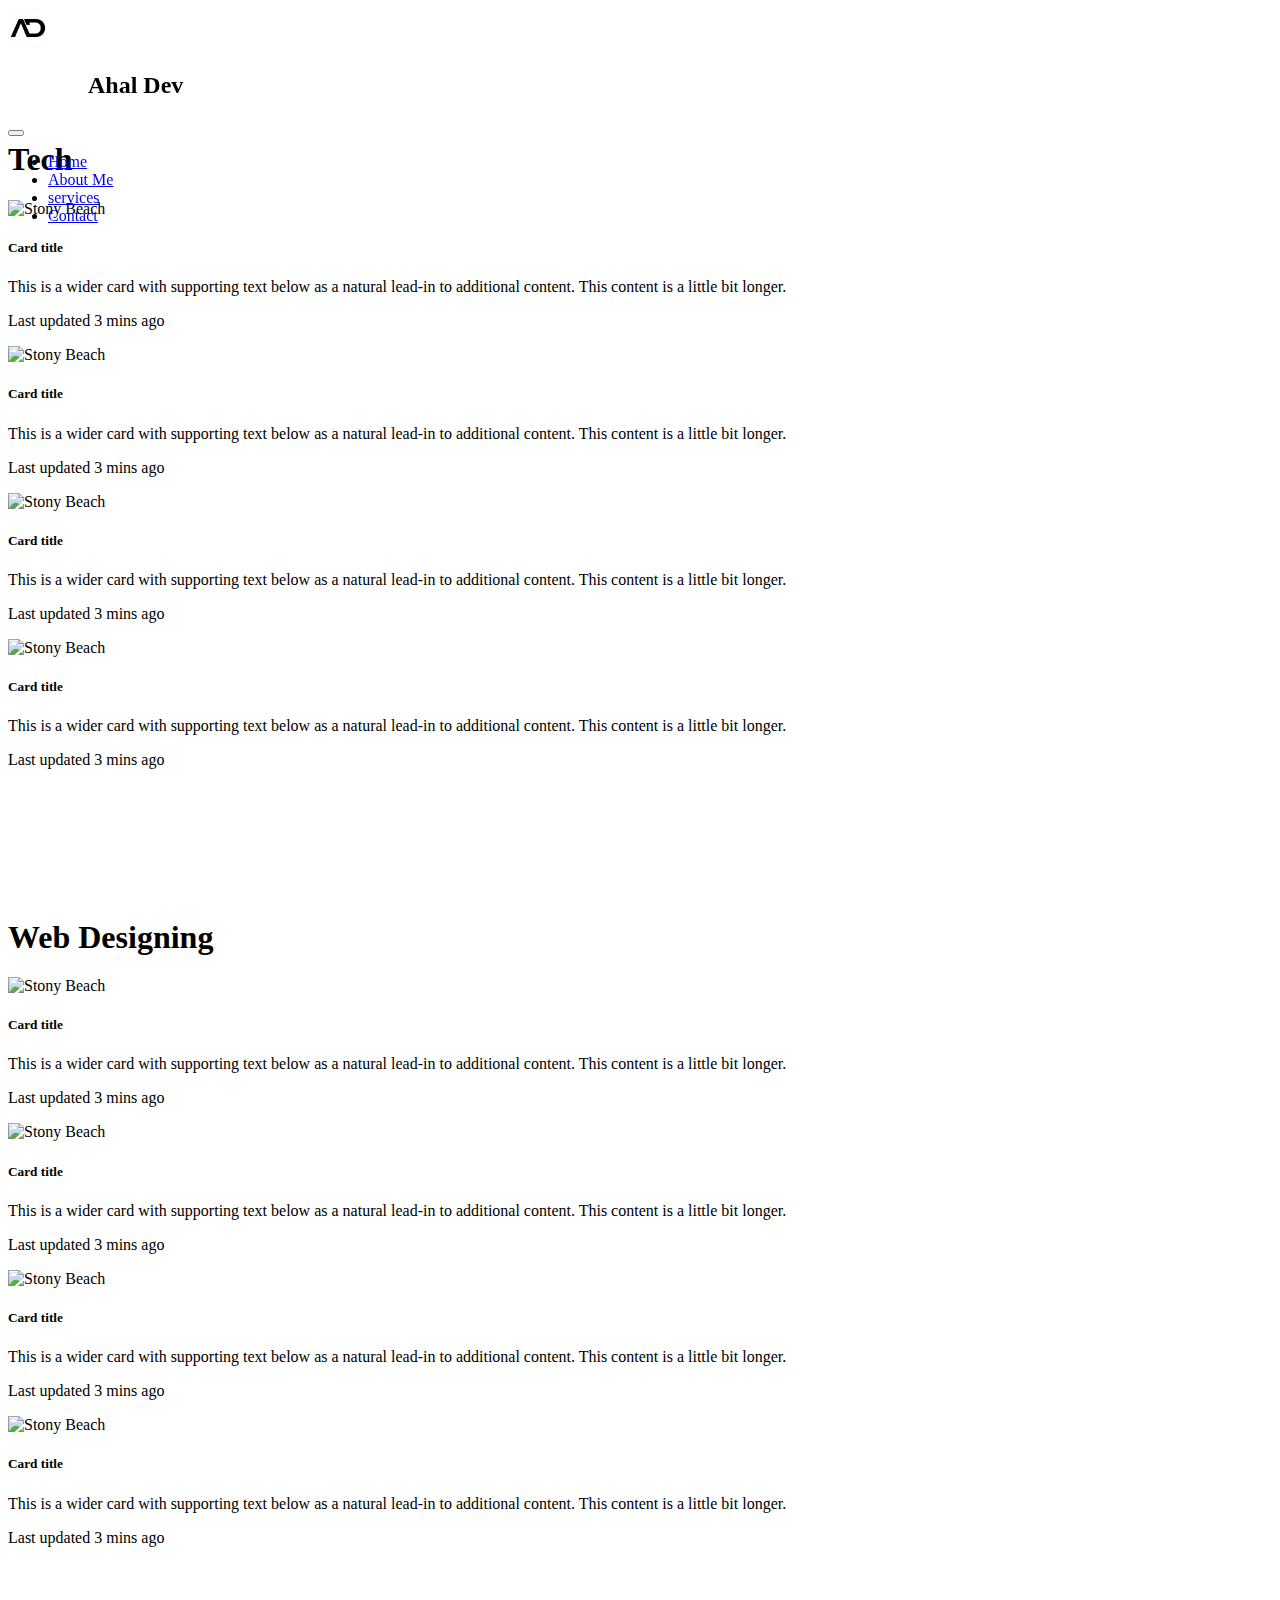
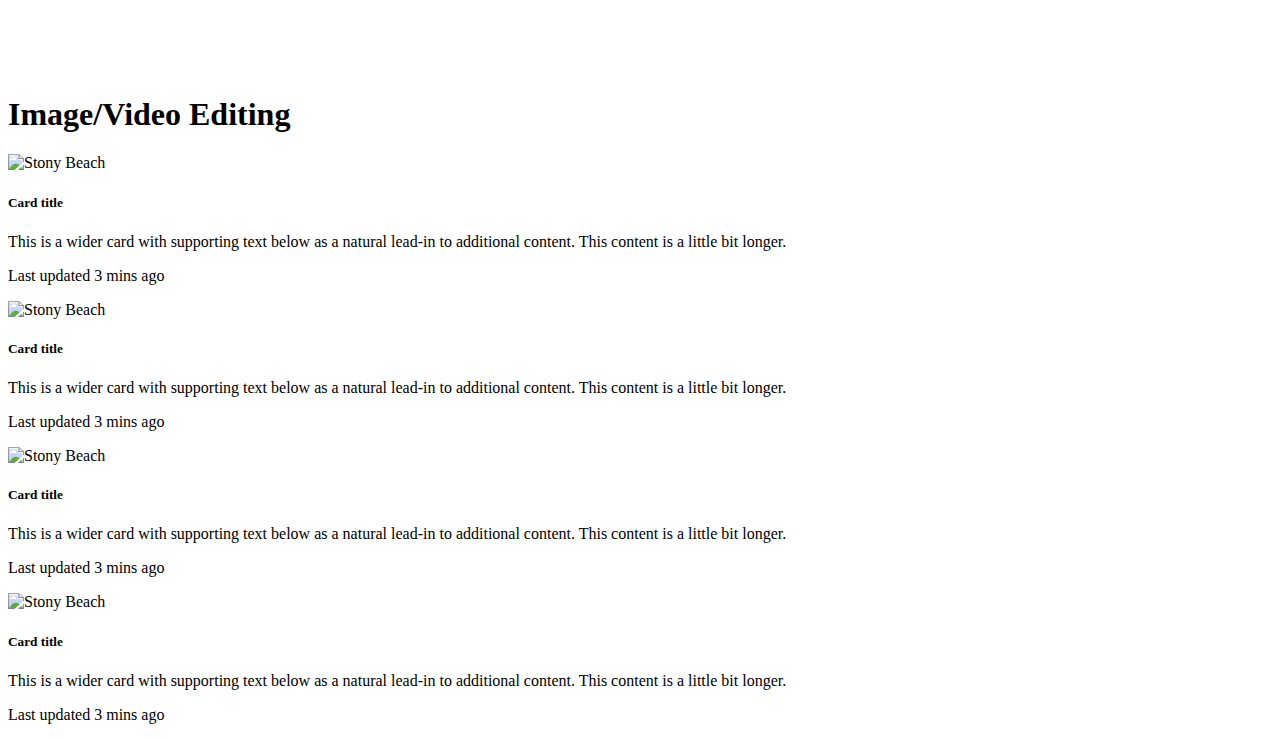
==== projects.html @ ef690529 "project page" ====
<!DOCTYPE html>
<html lang="en">
<head>
    <meta charset="UTF-8">
    <meta http-equiv="X-UA-Compatible" content="IE=edge">
    <meta name="viewport" content="width=device-width, initial-scale=1.0">
    <title>Ahal Dev</title>
    <link rel="icon" href=".\images\head icon.png" type="image/gif">
    <link href="https://cdn.jsdelivr.net/npm/bootstrap@5.0.2/dist/css/bootstrap.min.css" rel="stylesheet" integrity="sha384-EVSTQN3/azprG1Anm3QDgpJLIm9Nao0Yz1ztcQTwFspd3yD65VohhpuuCOmLASjC" crossorigin="anonymous">
</head>
<body>
    <header class="bg-info " style="position: fixed; width: 100%; z-index: 2; ">
        <div class="row">
            <div class="col-md-6 col-9 p-2 text-white"  class="img-fluid">
                <img src=".\images\head icon.png" alt="" class="float-start ms-3 my-auto" style="width: 2.5rem;">
                <h2 class="Ahal_font" style=" padding-left: 5rem; font-family: 'Times New Roman', Times, serif;">Ahal Dev</h2>  
            </div>
            <div class="col-md-6 col-3 my-auto text-white " style="padding-right: 5rem;">
                <nav class="navbar navbar-expand-lg navbar-light">
                    <div class="container-fluid">
                      <button class="navbar-toggler ms-auto mx-3 " type="button" data-bs-toggle="collapse" data-bs-target="#navbarSupportedContent" aria-controls="navbarSupportedContent" aria-expanded="false" aria-label="Toggle navigation">
                        <span class="navbar-toggler-icon"></span>
                      </button>
                      <div class="collapse navbar-collapse" id="navbarSupportedContent">
                        <ul class="navbar-nav ms-auto mb-2 mb-lg-1">
                          <li  class="nav-item">
                            <a   class="nav-link active text-white" aria-current="page" href="index.html">Home</a>
                          </li>
                          <li  class="nav-item">
                            <a class="nav-link text-white" href="#About_Me">About Me</a>
                          </li>
                          <li class="nav-item">
                            <a class="nav-link text-white" href="#Services">services</a>
                          </li>
                          <li class="nav-item">
                            <a class="nav-link text-white " href="#contact_me">Contact</a>
                          </li>
                        </ul>
                      </div>
                    </div>
                  </nav>
            </div>
        </div>
    </header>
    <section style="padding-top: 7rem ;">
        <div class="container">
            <h1 class="text-center ">Tech</h1>
            <div class="row pt-4">
                <div class="col-md-6" >
                    <div class="card bg-dark text-white">
                        <img src="https://mdbcdn.b-cdn.net/img/new/slides/017.webp" class="card-img" alt="Stony Beach"/>
                        <div class="card-img-overlay ">
                            <div class="position-absolute bottom-0">
                                <h5 class="card-title">Card title</h5>
                                <p class="card-text">
                                    This is a wider card with supporting text below as a natural lead-in to additional
                                    content. This content is a little bit longer.
                                </p>
                                <p class="card-text">Last updated 3 mins ago</p>
                            </div>
                        </div>
                      </div>
                </div>

                <div class="col-md-6" >
                    <div class="card bg-dark text-white">
                        <img src="https://mdbcdn.b-cdn.net/img/new/slides/017.webp" class="card-img" alt="Stony Beach"/>
                        <div class="card-img-overlay ">
                            <div class="position-absolute bottom-0">
                                <h5 class="card-title">Card title</h5>
                                <p class="card-text">
                                    This is a wider card with supporting text below as a natural lead-in to additional
                                    content. This content is a little bit longer.
                                </p>
                                <p class="card-text">Last updated 3 mins ago</p>
                            </div>
                        </div>
                      </div>
                </div>
            </div>

            <div class="row pt-4">
                <div class="col-md-6" >
                    <div class="card bg-dark text-white">
                        <img src="https://mdbcdn.b-cdn.net/img/new/slides/017.webp" class="card-img" alt="Stony Beach"/>
                        <div class="card-img-overlay ">
                            <div class="position-absolute bottom-0">
                                <h5 class="card-title">Card title</h5>
                                <p class="card-text">
                                    This is a wider card with supporting text below as a natural lead-in to additional
                                    content. This content is a little bit longer.
                                </p>
                                <p class="card-text">Last updated 3 mins ago</p>
                            </div>
                        </div>
                      </div>
                </div>

                <div class="col-md-6" >
                    <div class="card bg-dark text-white">
                        <img src="https://mdbcdn.b-cdn.net/img/new/slides/017.webp" class="card-img" alt="Stony Beach"/>
                        <div class="card-img-overlay ">
                            <div class="position-absolute bottom-0">
                                <h5 class="card-title">Card title</h5>
                                <p class="card-text">
                                    This is a wider card with supporting text below as a natural lead-in to additional
                                    content. This content is a little bit longer.
                                </p>
                                <p class="card-text">Last updated 3 mins ago</p>
                            </div>
                        </div>
                      </div>
                </div>
            </div>
        </div>
    </section>


    <section style="padding-top: 7rem ;">
        <div class="container">
            <h1 class="text-center ">Web Designing</h1>
            <div class="row pt-4">
                <div class="col-md-6" >
                    <div class="card bg-dark text-white">
                        <img src="https://mdbcdn.b-cdn.net/img/new/slides/017.webp" class="card-img" alt="Stony Beach"/>
                        <div class="card-img-overlay ">
                            <div class="position-absolute bottom-0">
                                <h5 class="card-title">Card title</h5>
                                <p class="card-text">
                                    This is a wider card with supporting text below as a natural lead-in to additional
                                    content. This content is a little bit longer.
                                </p>
                                <p class="card-text">Last updated 3 mins ago</p>
                            </div>
                        </div>
                      </div>
                </div>

                <div class="col-md-6" >
                    <div class="card bg-dark text-white">
                        <img src="https://mdbcdn.b-cdn.net/img/new/slides/017.webp" class="card-img" alt="Stony Beach"/>
                        <div class="card-img-overlay ">
                            <div class="position-absolute bottom-0">
                                <h5 class="card-title">Card title</h5>
                                <p class="card-text">
                                    This is a wider card with supporting text below as a natural lead-in to additional
                                    content. This content is a little bit longer.
                                </p>
                                <p class="card-text">Last updated 3 mins ago</p>
                            </div>
                        </div>
                      </div>
                </div>
            </div>

            <div class="row pt-4">
                <div class="col-md-6" >
                    <div class="card bg-dark text-white">
                        <img src="https://mdbcdn.b-cdn.net/img/new/slides/017.webp" class="card-img" alt="Stony Beach"/>
                        <div class="card-img-overlay ">
                            <div class="position-absolute bottom-0">
                                <h5 class="card-title">Card title</h5>
                                <p class="card-text">
                                    This is a wider card with supporting text below as a natural lead-in to additional
                                    content. This content is a little bit longer.
                                </p>
                                <p class="card-text">Last updated 3 mins ago</p>
                            </div>
                        </div>
                      </div>
                </div>

                <div class="col-md-6" >
                    <div class="card bg-dark text-white">
                        <img src="https://mdbcdn.b-cdn.net/img/new/slides/017.webp" class="card-img" alt="Stony Beach"/>
                        <div class="card-img-overlay ">
                            <div class="position-absolute bottom-0">
                                <h5 class="card-title">Card title</h5>
                                <p class="card-text">
                                    This is a wider card with supporting text below as a natural lead-in to additional
                                    content. This content is a little bit longer.
                                </p>
                                <p class="card-text">Last updated 3 mins ago</p>
                            </div>
                        </div>
                      </div>
                </div>
            </div>
        </div>
    </section>


    <section style="padding-top: 7rem ;">
        <div class="container">
            <h1 class="text-center ">Image/Video Editing</h1>
            <div class="row pt-4">
                <div class="col-md-6" >
                    <div class="card bg-dark text-white">
                        <img src="https://mdbcdn.b-cdn.net/img/new/slides/017.webp" class="card-img" alt="Stony Beach"/>
                        <div class="card-img-overlay ">
                            <div class="position-absolute bottom-0">
                                <h5 class="card-title">Card title</h5>
                                <p class="card-text">
                                    This is a wider card with supporting text below as a natural lead-in to additional
                                    content. This content is a little bit longer.
                                </p>
                                <p class="card-text">Last updated 3 mins ago</p>
                            </div>
                        </div>
                      </div>
                </div>

                <div class="col-md-6" >
                    <div class="card bg-dark text-white">
                        <img src="https://mdbcdn.b-cdn.net/img/new/slides/017.webp" class="card-img" alt="Stony Beach"/>
                        <div class="card-img-overlay ">
                            <div class="position-absolute bottom-0">
                                <h5 class="card-title">Card title</h5>
                                <p class="card-text">
                                    This is a wider card with supporting text below as a natural lead-in to additional
                                    content. This content is a little bit longer.
                                </p>
                                <p class="card-text">Last updated 3 mins ago</p>
                            </div>
                        </div>
                      </div>
                </div>
            </div>

            <div class="row pt-4">
                <div class="col-md-6" >
                    <div class="card bg-dark text-white">
                        <img src="https://mdbcdn.b-cdn.net/img/new/slides/017.webp" class="card-img" alt="Stony Beach"/>
                        <div class="card-img-overlay ">
                            <div class="position-absolute bottom-0">
                                <h5 class="card-title">Card title</h5>
                                <p class="card-text">
                                    This is a wider card with supporting text below as a natural lead-in to additional
                                    content. This content is a little bit longer.
                                </p>
                                <p class="card-text">Last updated 3 mins ago</p>
                            </div>
                        </div>
                      </div>
                </div>

                <div class="col-md-6" >
                    <div class="card bg-dark text-white">
                        <img src="https://mdbcdn.b-cdn.net/img/new/slides/017.webp" class="card-img" alt="Stony Beach"/>
                        <div class="card-img-overlay ">
                            <div class="position-absolute bottom-0">
                                <h5 class="card-title">Card title</h5>
                                <p class="card-text">
                                    This is a wider card with supporting text below as a natural lead-in to additional
                                    content. This content is a little bit longer.
                                </p>
                                <p class="card-text">Last updated 3 mins ago</p>
                            </div>
                        </div>
                      </div>
                </div>
            </div>
        </div>
    </section>

    <script src="https://cdn.jsdelivr.net/npm/bootstrap@5.0.2/dist/js/bootstrap.bundle.min.js" integrity="sha384-MrcW6ZMFYlzcLA8Nl+NtUVF0sA7MsXsP1UyJoMp4YLEuNSfAP+JcXn/tWtIaxVXM" crossorigin="anonymous"></script>
     <script src="https://kit.fontawesome.com/ac0df2a824.js" crossorigin="anonymous"></script>
</body>
</html>
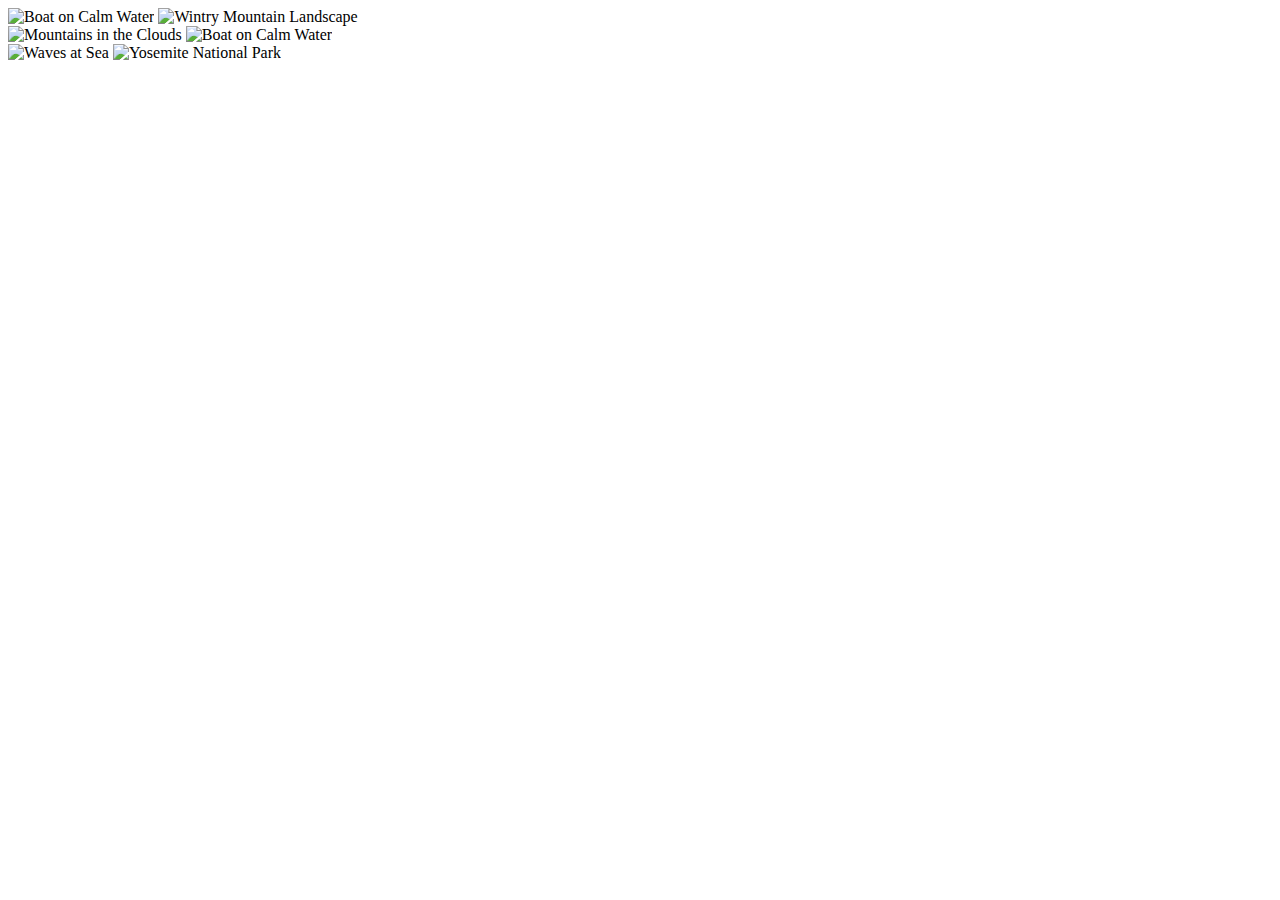
==== commit 1142ef29: "project page" ====
--- a/projects.html
+++ b/projects.html
@@ -4,266 +4,61 @@
     <meta charset="UTF-8">
     <meta http-equiv="X-UA-Compatible" content="IE=edge">
     <meta name="viewport" content="width=device-width, initial-scale=1.0">
-    <title>Ahal Dev</title>
-    <link rel="icon" href=".\images\head icon.png" type="image/gif">
+    <title>projects</title>
+
     <link href="https://cdn.jsdelivr.net/npm/bootstrap@5.0.2/dist/css/bootstrap.min.css" rel="stylesheet" integrity="sha384-EVSTQN3/azprG1Anm3QDgpJLIm9Nao0Yz1ztcQTwFspd3yD65VohhpuuCOmLASjC" crossorigin="anonymous">
 </head>
 <body>
-    <header class="bg-info " style="position: fixed; width: 100%; z-index: 2; ">
-        <div class="row">
-            <div class="col-md-6 col-9 p-2 text-white"  class="img-fluid">
-                <img src=".\images\head icon.png" alt="" class="float-start ms-3 my-auto" style="width: 2.5rem;">
-                <h2 class="Ahal_font" style=" padding-left: 5rem; font-family: 'Times New Roman', Times, serif;">Ahal Dev</h2>  
-            </div>
-            <div class="col-md-6 col-3 my-auto text-white " style="padding-right: 5rem;">
-                <nav class="navbar navbar-expand-lg navbar-light">
-                    <div class="container-fluid">
-                      <button class="navbar-toggler ms-auto mx-3 " type="button" data-bs-toggle="collapse" data-bs-target="#navbarSupportedContent" aria-controls="navbarSupportedContent" aria-expanded="false" aria-label="Toggle navigation">
-                        <span class="navbar-toggler-icon"></span>
-                      </button>
-                      <div class="collapse navbar-collapse" id="navbarSupportedContent">
-                        <ul class="navbar-nav ms-auto mb-2 mb-lg-1">
-                          <li  class="nav-item">
-                            <a   class="nav-link active text-white" aria-current="page" href="index.html">Home</a>
-                          </li>
-                          <li  class="nav-item">
-                            <a class="nav-link text-white" href="#About_Me">About Me</a>
-                          </li>
-                          <li class="nav-item">
-                            <a class="nav-link text-white" href="#Services">services</a>
-                          </li>
-                          <li class="nav-item">
-                            <a class="nav-link text-white " href="#contact_me">Contact</a>
-                          </li>
-                        </ul>
-                      </div>
-                    </div>
-                  </nav>
-            </div>
-        </div>
-    </header>
-    <section style="padding-top: 7rem ;">
-        <div class="container">
-            <h1 class="text-center ">Tech</h1>
-            <div class="row pt-4">
-                <div class="col-md-6" >
-                    <div class="card bg-dark text-white">
-                        <img src="https://mdbcdn.b-cdn.net/img/new/slides/017.webp" class="card-img" alt="Stony Beach"/>
-                        <div class="card-img-overlay ">
-                            <div class="position-absolute bottom-0">
-                                <h5 class="card-title">Card title</h5>
-                                <p class="card-text">
-                                    This is a wider card with supporting text below as a natural lead-in to additional
-                                    content. This content is a little bit longer.
-                                </p>
-                                <p class="card-text">Last updated 3 mins ago</p>
-                            </div>
-                        </div>
-                      </div>
-                </div>
-
-                <div class="col-md-6" >
-                    <div class="card bg-dark text-white">
-                        <img src="https://mdbcdn.b-cdn.net/img/new/slides/017.webp" class="card-img" alt="Stony Beach"/>
-                        <div class="card-img-overlay ">
-                            <div class="position-absolute bottom-0">
-                                <h5 class="card-title">Card title</h5>
-                                <p class="card-text">
-                                    This is a wider card with supporting text below as a natural lead-in to additional
-                                    content. This content is a little bit longer.
-                                </p>
-                                <p class="card-text">Last updated 3 mins ago</p>
-                            </div>
-                        </div>
-                      </div>
-                </div>
-            </div>
-
-            <div class="row pt-4">
-                <div class="col-md-6" >
-                    <div class="card bg-dark text-white">
-                        <img src="https://mdbcdn.b-cdn.net/img/new/slides/017.webp" class="card-img" alt="Stony Beach"/>
-                        <div class="card-img-overlay ">
-                            <div class="position-absolute bottom-0">
-                                <h5 class="card-title">Card title</h5>
-                                <p class="card-text">
-                                    This is a wider card with supporting text below as a natural lead-in to additional
-                                    content. This content is a little bit longer.
-                                </p>
-                                <p class="card-text">Last updated 3 mins ago</p>
-                            </div>
-                        </div>
-                      </div>
-                </div>
-
-                <div class="col-md-6" >
-                    <div class="card bg-dark text-white">
-                        <img src="https://mdbcdn.b-cdn.net/img/new/slides/017.webp" class="card-img" alt="Stony Beach"/>
-                        <div class="card-img-overlay ">
-                            <div class="position-absolute bottom-0">
-                                <h5 class="card-title">Card title</h5>
-                                <p class="card-text">
-                                    This is a wider card with supporting text below as a natural lead-in to additional
-                                    content. This content is a little bit longer.
-                                </p>
-                                <p class="card-text">Last updated 3 mins ago</p>
-                            </div>
-                        </div>
-                      </div>
-                </div>
-            </div>
-        </div>
-    </section>
+    
+    <!-- Gallery -->
+<div class="row">
+    <div class="col-lg-4 col-md-12 mb-4 mb-lg-0">
+      <img
+        src="https://mdbcdn.b-cdn.net/img/Photos/Horizontal/Nature/4-col/img%20(73).webp"
+        class="w-100 shadow-1-strong rounded mb-4"
+        alt="Boat on Calm Water"
+      />
+  
+      <img
+        src="https://mdbcdn.b-cdn.net/img/Photos/Vertical/mountain1.webp"
+        class="w-100 shadow-1-strong rounded mb-4"
+        alt="Wintry Mountain Landscape"
+      />
+    </div>
+  
+    <div class="col-lg-4 mb-4 mb-lg-0">
+      <img
+        src="https://mdbcdn.b-cdn.net/img/Photos/Vertical/mountain2.webp"
+        class="w-100 shadow-1-strong rounded mb-4"
+        alt="Mountains in the Clouds"
+      />
+  
+      <img
+        src="https://mdbcdn.b-cdn.net/img/Photos/Horizontal/Nature/4-col/img%20(73).webp"
+        class="w-100 shadow-1-strong rounded mb-4"
+        alt="Boat on Calm Water"
+      />
+    </div>
+  
+    <div class="col-lg-4 mb-4 mb-lg-0">
+      <img
+        src="https://mdbcdn.b-cdn.net/img/Photos/Horizontal/Nature/4-col/img%20(18).webp"
+        class="w-100 shadow-1-strong rounded mb-4"
+        alt="Waves at Sea"
+      />
+  
+      <img
+        src="https://mdbcdn.b-cdn.net/img/Photos/Vertical/mountain3.webp"
+        class="w-100 shadow-1-strong rounded mb-4"
+        alt="Yosemite National Park"
+      />
+    </div>
+  </div>
+  <!-- Gallery -->
 
 
-    <section style="padding-top: 7rem ;">
-        <div class="container">
-            <h1 class="text-center ">Web Designing</h1>
-            <div class="row pt-4">
-                <div class="col-md-6" >
-                    <div class="card bg-dark text-white">
-                        <img src="https://mdbcdn.b-cdn.net/img/new/slides/017.webp" class="card-img" alt="Stony Beach"/>
-                        <div class="card-img-overlay ">
-                            <div class="position-absolute bottom-0">
-                                <h5 class="card-title">Card title</h5>
-                                <p class="card-text">
-                                    This is a wider card with supporting text below as a natural lead-in to additional
-                                    content. This content is a little bit longer.
-                                </p>
-                                <p class="card-text">Last updated 3 mins ago</p>
-                            </div>
-                        </div>
-                      </div>
-                </div>
 
-                <div class="col-md-6" >
-                    <div class="card bg-dark text-white">
-                        <img src="https://mdbcdn.b-cdn.net/img/new/slides/017.webp" class="card-img" alt="Stony Beach"/>
-                        <div class="card-img-overlay ">
-                            <div class="position-absolute bottom-0">
-                                <h5 class="card-title">Card title</h5>
-                                <p class="card-text">
-                                    This is a wider card with supporting text below as a natural lead-in to additional
-                                    content. This content is a little bit longer.
-                                </p>
-                                <p class="card-text">Last updated 3 mins ago</p>
-                            </div>
-                        </div>
-                      </div>
-                </div>
-            </div>
-
-            <div class="row pt-4">
-                <div class="col-md-6" >
-                    <div class="card bg-dark text-white">
-                        <img src="https://mdbcdn.b-cdn.net/img/new/slides/017.webp" class="card-img" alt="Stony Beach"/>
-                        <div class="card-img-overlay ">
-                            <div class="position-absolute bottom-0">
-                                <h5 class="card-title">Card title</h5>
-                                <p class="card-text">
-                                    This is a wider card with supporting text below as a natural lead-in to additional
-                                    content. This content is a little bit longer.
-                                </p>
-                                <p class="card-text">Last updated 3 mins ago</p>
-                            </div>
-                        </div>
-                      </div>
-                </div>
-
-                <div class="col-md-6" >
-                    <div class="card bg-dark text-white">
-                        <img src="https://mdbcdn.b-cdn.net/img/new/slides/017.webp" class="card-img" alt="Stony Beach"/>
-                        <div class="card-img-overlay ">
-                            <div class="position-absolute bottom-0">
-                                <h5 class="card-title">Card title</h5>
-                                <p class="card-text">
-                                    This is a wider card with supporting text below as a natural lead-in to additional
-                                    content. This content is a little bit longer.
-                                </p>
-                                <p class="card-text">Last updated 3 mins ago</p>
-                            </div>
-                        </div>
-                      </div>
-                </div>
-            </div>
-        </div>
-    </section>
-
-
-    <section style="padding-top: 7rem ;">
-        <div class="container">
-            <h1 class="text-center ">Image/Video Editing</h1>
-            <div class="row pt-4">
-                <div class="col-md-6" >
-                    <div class="card bg-dark text-white">
-                        <img src="https://mdbcdn.b-cdn.net/img/new/slides/017.webp" class="card-img" alt="Stony Beach"/>
-                        <div class="card-img-overlay ">
-                            <div class="position-absolute bottom-0">
-                                <h5 class="card-title">Card title</h5>
-                                <p class="card-text">
-                                    This is a wider card with supporting text below as a natural lead-in to additional
-                                    content. This content is a little bit longer.
-                                </p>
-                                <p class="card-text">Last updated 3 mins ago</p>
-                            </div>
-                        </div>
-                      </div>
-                </div>
-
-                <div class="col-md-6" >
-                    <div class="card bg-dark text-white">
-                        <img src="https://mdbcdn.b-cdn.net/img/new/slides/017.webp" class="card-img" alt="Stony Beach"/>
-                        <div class="card-img-overlay ">
-                            <div class="position-absolute bottom-0">
-                                <h5 class="card-title">Card title</h5>
-                                <p class="card-text">
-                                    This is a wider card with supporting text below as a natural lead-in to additional
-                                    content. This content is a little bit longer.
-                                </p>
-                                <p class="card-text">Last updated 3 mins ago</p>
-                            </div>
-                        </div>
-                      </div>
-                </div>
-            </div>
-
-            <div class="row pt-4">
-                <div class="col-md-6" >
-                    <div class="card bg-dark text-white">
-                        <img src="https://mdbcdn.b-cdn.net/img/new/slides/017.webp" class="card-img" alt="Stony Beach"/>
-                        <div class="card-img-overlay ">
-                            <div class="position-absolute bottom-0">
-                                <h5 class="card-title">Card title</h5>
-                                <p class="card-text">
-                                    This is a wider card with supporting text below as a natural lead-in to additional
-                                    content. This content is a little bit longer.
-                                </p>
-                                <p class="card-text">Last updated 3 mins ago</p>
-                            </div>
-                        </div>
-                      </div>
-                </div>
-
-                <div class="col-md-6" >
-                    <div class="card bg-dark text-white">
-                        <img src="https://mdbcdn.b-cdn.net/img/new/slides/017.webp" class="card-img" alt="Stony Beach"/>
-                        <div class="card-img-overlay ">
-                            <div class="position-absolute bottom-0">
-                                <h5 class="card-title">Card title</h5>
-                                <p class="card-text">
-                                    This is a wider card with supporting text below as a natural lead-in to additional
-                                    content. This content is a little bit longer.
-                                </p>
-                                <p class="card-text">Last updated 3 mins ago</p>
-                            </div>
-                        </div>
-                      </div>
-                </div>
-            </div>
-        </div>
-    </section>
-
-    <script src="https://cdn.jsdelivr.net/npm/bootstrap@5.0.2/dist/js/bootstrap.bundle.min.js" integrity="sha384-MrcW6ZMFYlzcLA8Nl+NtUVF0sA7MsXsP1UyJoMp4YLEuNSfAP+JcXn/tWtIaxVXM" crossorigin="anonymous"></script>
-     <script src="https://kit.fontawesome.com/ac0df2a824.js" crossorigin="anonymous"></script>
+  <script src="https://cdn.jsdelivr.net/npm/bootstrap@5.0.2/dist/js/bootstrap.bundle.min.js" integrity="sha384-MrcW6ZMFYlzcLA8Nl+NtUVF0sA7MsXsP1UyJoMp4YLEuNSfAP+JcXn/tWtIaxVXM" crossorigin="anonymous"></script>
+  <script src="https://kit.fontawesome.com/ac0df2a824.js" crossorigin="anonymous"></script>
 </body>
 </html>